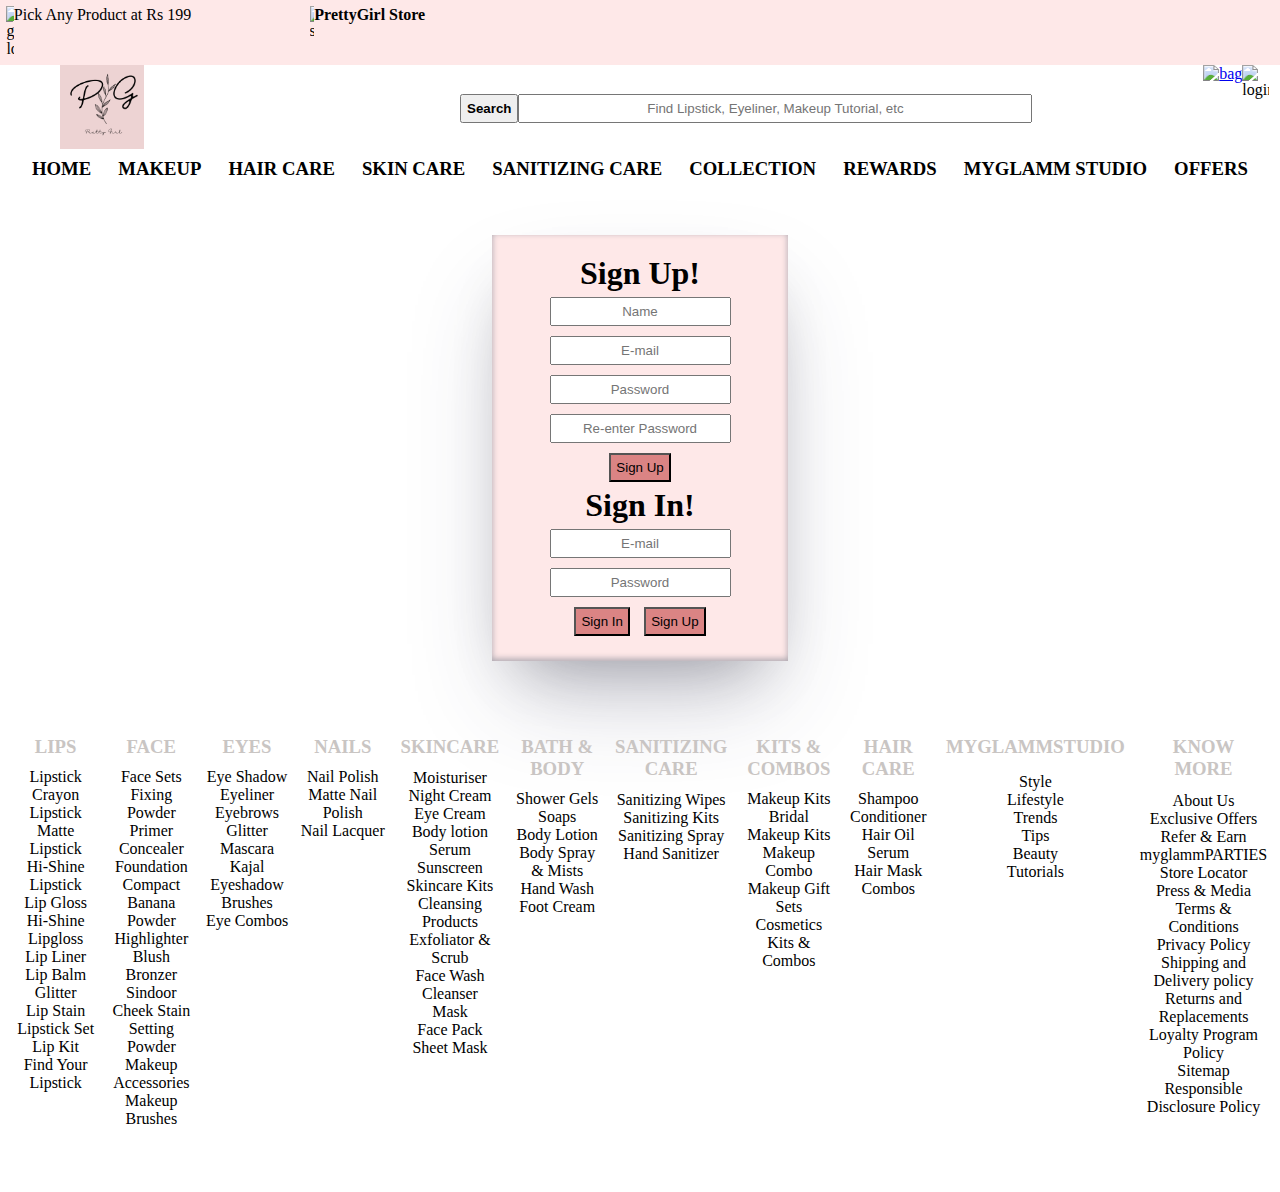
==== login.html @ a2317654 "Merge pull request #2 from VishalDnyandeoPatil/day3" ====
<!DOCTYPE html>
<html lang="en">
<head>
    <meta charset="UTF-8">
    <meta http-equiv="X-UA-Compatible" content="IE=edge">
    <meta name="viewport" content="width=device-width, initial-scale=1.0">
    <title>Login/Sign Up</title>
    <link rel="stylesheet" href="login.css">
</head>
<body>
    <header>
        <div id="navtop">
            <div class="left-left">
                <img src="https://cdn.icon-icons.com/icons2/1581/PNG/512/3668855-birthday-box-gift-present_108018.png" alt="gift logo">
                <p>
                    Pick Any Product at Rs 199
                </p>
            </div>
            <div class="left-right">
                <img src="https://www.shutterstock.com/image-vector/pop-shop-vector-icon-white-600w-612227795.jpg" alt="store">
                <P>
                    <B>
                        PrettyGirl Store
                    </B>
                </P>
            </div>
        </div>
        <div id="navmiddle">
            <div class="logo">
                <a href="index.html">
                    <img src="p G.png" alt="siteLogo">
                </a>
            </div>
            <div class="search">
                <button>
                    <h4>
                        Search
                    </h4>
                </button>
                <input type="text" placeholder="Find Lipstick, Eyeliner, Makeup Tutorial, etc">
            </div>
            <div class="cart-login">
                <a href="CartPage.html">
                    <img  src="https://www.shareicon.net/data/128x128/2016/07/09/119077_basket_512x512.png" alt="bag">
                </a>
                
                <img src="https://www.shareicon.net/data/128x128/2016/07/09/119082_man_512x512.png" alt="login">
            </div>       
        </div>
        <div id="navbottom">
            <div>
                <a href="#">
                    <h3>
                        HOME
                    </h3>
                </a>
            </div>
            <div>
                <a href="#">
                    <h3>
                        MAKEUP
                    </h3>
                </a>
            </div>
            <div>
                <a href="#">
                    <h3>
                        HAIR CARE
                    </h3>
                </a>
            </div>
            <div>
                <a href="#">
                    <h3>
                        SKIN CARE
                    </h3>
                </a>
            </div>
            <div>
                <a href="#">
                    <h3>
                        SANITIZING CARE
                    </h3>
                </a>
            </div>
            <div>
                <a href="#">
                    <h3>
                        COLLECTION
                    </h3>
                </a>
            </div>
            <div>
                <a href="#">
                    <h3>
                        REWARDS
                    </h3>
                </a>
            </div>
            <div>
                <a href="#">
                    <h3>
                        MYGLAMM STUDIO
                    </h3>
                </a>
            </div>
            <div>
                <a href="#">
                    <h3>
                        OFFERS
                    </h3>
                </a>
            </div>
        </div>  
    </header>
    <div id="container">
        <form id="signUp">
            <h1>Sign Up!</h1>
            <input type="text" id="name" placeholder="Name">
            <br>
            <input type="email" id="email" placeholder="E-mail">
            <br>
            <input type="password" id="password" placeholder="Password">
            <br>
            <input type="password" id="passwordchk" placeholder="Re-enter Password">
            <br>
            <button id="signUp1">
                Sign Up
            </button>
        </form>
        <form id="signIn">
            <h1>Sign In!</h1>
            <input type="email"  id="userEmail" placeholder="E-mail">
            <br>
            <input type="password" id="userPassword" placeholder="Password">
            <br>
            <button id="signIn1">
                Sign In
            </button>
            <button id="signUpbtn">
                Sign Up
            </button>
        </form>
    </div>
    <footer>
        <div id="footerContainer">
            <div>
                <h3>
                    LIPS
                </h3>
                <p>
                    <a href="#">
                            Lipstick 
                    </a>
                </p>
                <p>
                    <a href="#">
                        Crayon Lipstick
                    </a>
                </p>
                <p>
                    <a href="#">
                        Matte Lipstick
                    </a>
                </p>
                <p>
                    <a href="#">
                        Hi-Shine Lipstick
                    </a>
                </p>
                <p>
                    <a href="#">
                        Lip Gloss   
                    </a>
                </p>
                <p>
                    <a href="#">
                        Hi-Shine Lipgloss
                    </a>
                </p>
                <p>
                    <a href="#">
                        Lip Liner
                    </a>
                </p>
                <p>
                    <a href="#">
                        Lip Balm
                    </a>
                </p>
                <p>
                    <a href="#">
                        Glitter
                    </a>
                </p>
                <p>
                    <a href="#">
                        Lip Stain
                    </a>
                </p>
                <p>
                    <a href="#">
                        Lipstick Set  
                    </a>
                </p>
                <p>
                    <a href="#">
                        Lip Kit
                    </a>
                </p>
                <p>
                    <a href="#">
                        Find Your Lipstick
                    </a>
                </p>
            </div>
            <div>
                <h3>
                    FACE
                </h3>
                <p>
                    <a href="#">
                        Face Sets
                    </a>
                </p>
                <p>
                    <a href="#">
                        Fixing Powder
                    </a>
                </p>
                <p>
                    <a href="#">
                        Primer
                    </a>
                </p>
                <p>
                    <a href="#">
                        Concealer
                    </a>
                </p>
                <p>
                    <a href="#">
                        Foundation
                    </a>
                </p>
                <p>
                    <a href="#">
                        Compact
                    </a>
                </p>
                <p>
                    <a href="#">
                        Banana Powder
                    </a>
                </p>
                <p>
                    <a href="#">
                        Highlighter
                    </a>
                </p>
                <p>
                    <a href="#">
                        Blush
                    </a>
                </p>
                <p>
                    <a href="#">
                        Bronzer
                    </a>
                </p>
                <p>
                    <a href="#">
                        Sindoor
                    </a>
                </p>
                <p>
                    <a href="#">
                        Cheek Stain
                    </a>
                </p>
                <p>
                    <a href="#">
                        Setting Powder
                    </a>
                </p>
                <p>
                    <a href="#">
                        Makeup Accessories
                    </a>
                </p>
                <p>
                    <a href="#">
                        Makeup Brushes
                    </a>
                </p>
            </div>
            <div>
                <h3>
                    EYES
                </h3>
                <p>
                    <a href="#">
                        Eye Shadow
                    </a>
                </p>
                <p>
                    <a href="#">
                        Eyeliner
                    </a>
                </p>
                <p>
                    <a href="#">
                        Eyebrows
                    </a>
                </p>
                <p>
                    <a href="#">
                        Glitter
                    </a>
                </p>
                <p>
                    <a href="#">
                        Mascara
                    </a>
                </p>
                <p>
                    <a href="#">
                        Kajal
                    </a>
                </p>
                <p>
                    <a href="#">
                        Eyeshadow Brushes
                    </a>
                </p>
                <p>
                    <a href="#">
                        Eye Combos
                    </a>
                </p>
            </div>
            <div>
                <h3>
                    NAILS
                </h3>
                <p>
                    <a href="#">
                        Nail Polish
                    </a>
                </p>
                <p>
                    <a href="#">
                        Matte Nail Polish
                    </a>
                </p>
                <p>
                    <a href="#">
                        Nail Lacquer
                    </a>
                </p>
                
            </div>
            <div>
                <h3>
                    SKINCARE
                </h3>
                <p>
                    <a href="#">
                        Moisturiser
                    </a>
                </p>
                <p>
                    <a href="#">
                        Night Cream
                    </a>
                </p>
                <p>
                    <a href="#">
                        Eye Cream
                    </a>
                </p>
                <p>
                    <a href="#">
                        Body lotion
                    </a>
                </p>
                <p>
                    <a href="#">
                        Serum
                    </a>
                </p>
                <p>
                    <a href="#">
                        Sunscreen
                    </a>
                </p>
                <p>
                    <a href="#">
                        Skincare Kits
                    </a>
                </p>
                <p>
                    <a href="#">
                        Cleansing Products
                    </a>
                </p>
                <p>
                    <a href="#">
                        Exfoliator & Scrub
                    </a>
                </p>
                <p>
                    <a href="#">
                        Face Wash
                    </a>
                </p>
                <p>
                    <a href="#">
                        Cleanser
                    </a>
                </p>
                <p>
                    <a href="#">
                        Mask
                    </a>
                </p>
                <p>
                    <a href="#">
                        Face Pack
                    </a>
                </p>
                <p>
                    <a href="#">
                        Sheet Mask
                    </a>
                </p>
                
            </div>
            <div>
                <h3>
                    BATH & BODY
                </h3>
                <p>
                    <a href="#">
                        Shower Gels
                    </a>
                </p>
                <p>
                    <a href="#">
                        Soaps
                    </a>
                </p>
                <p>
                    <a href="#">
                        Body Lotion
                    </a>
                </p>
                <p>
                    <a href="#">
                        Body Spray & Mists
                    </a>
                </p>
                <p>
                    <a href="#">
                        Hand Wash
                    </a>
                </p>
                <p>
                    <a href="#">
                        Foot Cream
                    </a>
                </p>
                
            </div>
            <div>
                <h3>
                    SANITIZING CARE
                </h3>
                <p>
                    <a href="#">
                        Sanitizing Wipes
                    </a>
                </p>
                <p>
                    <a href="#">
                        Sanitizing Kits
                    </a>
                </p>
                <p>
                    <a href="#">
                        Sanitizing Spray
                    </a>
                </p>
                <p>
                    <a href="#">
                        Hand Sanitizer
                    </a>
                </p>
                
            </div>
            <div>
                <h3>
                    KITS & COMBOS
                </h3>
                <p>
                    <a href="#">
                        Makeup Kits
                    </a>
                </p>
                <p>
                    <a href="#">
                        Bridal Makeup Kits
                    </a>
                </p>
                <p>
                    <a href="#">
                        Makeup Combo
                    </a>
                </p>
                <p>
                    <a href="#">
                        Makeup Gift Sets
                    </a>
                </p>
                <p>
                    <a href="#">
                        Cosmetics Kits & Combos
                    </a>
                </p>
                
            </div>
            <div>
                <h3>
                    HAIR CARE
                </h3>
                <p>
                    <a href="#">
                        Shampoo
                    </a>
                </p>
                <p>
                    <a href="#">
                        Conditioner
                    </a>
                </p>
                <p>
                    <a href="#">
                        Hair Oil
                    </a>
                </p>
                <p>
                    <a href="#">
                        Serum
                    </a>
                </p>
                <p>
                    <a href="#">
                        Hair Mask
                    </a>
                </p>
                <p>
                    <a href="#">
                        Combos
                    </a>
                </p>
                
            </div>
            <div>
                <h3>
                    MYGLAMMSTUDIO
                </h3>
                <p>
                    <a href="#">
                        Style
                    </a>
                </p>
                <p>
                    <a href="#">
                        Lifestyle
                    </a>
                </p>
                <p>
                    <a href="#">
                        Trends
                    </a>
                </p>
                <p>
                    <a href="#">
                        Tips
                    </a>
                </p>
                <p>
                    <a href="#">
                        Beauty
                    </a>
                </p>
                <p>
                    <a href="#">
                        Tutorials
                    </a>
                </p>
                
            </div>
            <div>
                <h3>
                    KNOW MORE
                </h3>
                <p>
                    <a href="#">
                        About Us
                    </a>
                </p>
                <p>
                    <a href="#">
                        Exclusive Offers
                    </a>
                </p>
                <p>
                    <a href="#">
                        Refer & Earn
                    </a>
                </p>
                <p>
                    <a href="#">
                        myglammPARTIES
                    </a>
                </p>
                <p>
                    <a href="#">
                        Store Locator
                    </a>
                </p>
                <p>
                    <a href="#">
                        Press & Media
                    </a>
                </p>
                <p>
                    <a href="#">
                        Terms & Conditions
                    </a>
                </p>
                <p>
                    <a href="#">
                        Privacy Policy
                    </a>
                </p>
                <p>
                    <a href="#">
                        Shipping and Delivery policy
                    </a>
                </p>
                <p>
                    <a href="#">
                        Returns and Replacements
                    </a>
                </p>
                <p>
                    <a href="#">
                        Loyalty Program Policy
                    </a>
                </p>
                <p>
                    <a href="#">
                        Sitemap
                    </a>
                </p>
                <p>
                    <a href="#">
                        Responsible Disclosure Policy
                    </a>
                </p>
                
            </div>
        </div>
    </footer>
</body>
</html>
---- login.css ----
/* header */
*{
    margin: 0px;
    padding: 0px;
}
header{
    width: 100%;
    height: auto;
    position: sticky;
    top: 0%;
    background-color: white;
}

header>#navtop{
    width: 100%;
    height: 20%;
    background: rgb(254,232,232);
}
#navtop{
    display: flex;
    
}
#navtop div{
    display: flex;
    margin: 0.5%;

}
#navtop img{
    width: 3%;
}
#navtop>.left-right{
    justify-content: end;  
}
header>#navmiddel{
    width: 100%;
    height: 60%;
}
#navmiddle{
    display: flex;
    justify-content: space-between;
    /* padding: 2%; */
}
#navmiddle>.logo img{
    width: 15%;
    margin-left: 60px;
}
#navmiddle>.cart-login{
    display: flex;
    justify-content: center; 
}
#navmiddle>.cart-login>img{
    width: 30%;
}
#navmiddle>.cart-login>a>img{
    width: 60%;
}

#navmiddle>.search{
    margin: auto;
    margin-left: -100px;
    align-items: center;
    justify-content: center;
}
.search{
    display: flex;
}
.search>button{
    width: auto;
    display: flex;
    padding: 5px;
}
.search>input{
    width: 500px;
    text-align: center;
    padding: 5px;
}

#navbottom{
    display: flex;
    justify-content: space-evenly;
    padding: 5px;
}

#navbottom a{
    text-decoration: none;
    color: black;
    text-align: center;
}

#navbottom a:hover{
    color: pink;
}

/* footer */
#footerContainer{
    width: 98%;
    margin: auto;
    padding-bottom: 5%;
}
footer>div{
    text-align: center;
    display: grid;
    grid-template-columns: repeat(11,1fr);
    gap: 10px;
   
}
#footerContainer>div>h3{
    color: rgb(201,197,195);
    margin: auto;
    margin-bottom: 5%;
    padding: 5px;
}
#footerContainer a{
    text-decoration: none;
    color: black;
    text-align: center;
}
#footerContainer a:hover{ 
    color: pink
}

#container{
    width: 20%;
    
    box-shadow: rgba(50, 50, 93, 0.25) 0px 50px 100px -20px, rgba(0, 0, 0, 0.3) 0px 30px 60px -30px, rgba(10, 37, 64, 0.35) 0px -2px 6px 0px inset;
    /* justify-content: center; */
    text-align: center;
    margin: auto;
    padding: 20px;
    margin-top: 50px;
    margin-bottom: 70px;
    background-color: #fee8e8;
}
#container button{
    background-color: #db8484;
    margin: 5px;
    text-align: center;
    padding: 2%;

}
#container button:hover{
    background-color: #83080881;
    padding: 3%;
}
#container input{
    margin: 5px;
    text-align: center;
    height: 25px;
}
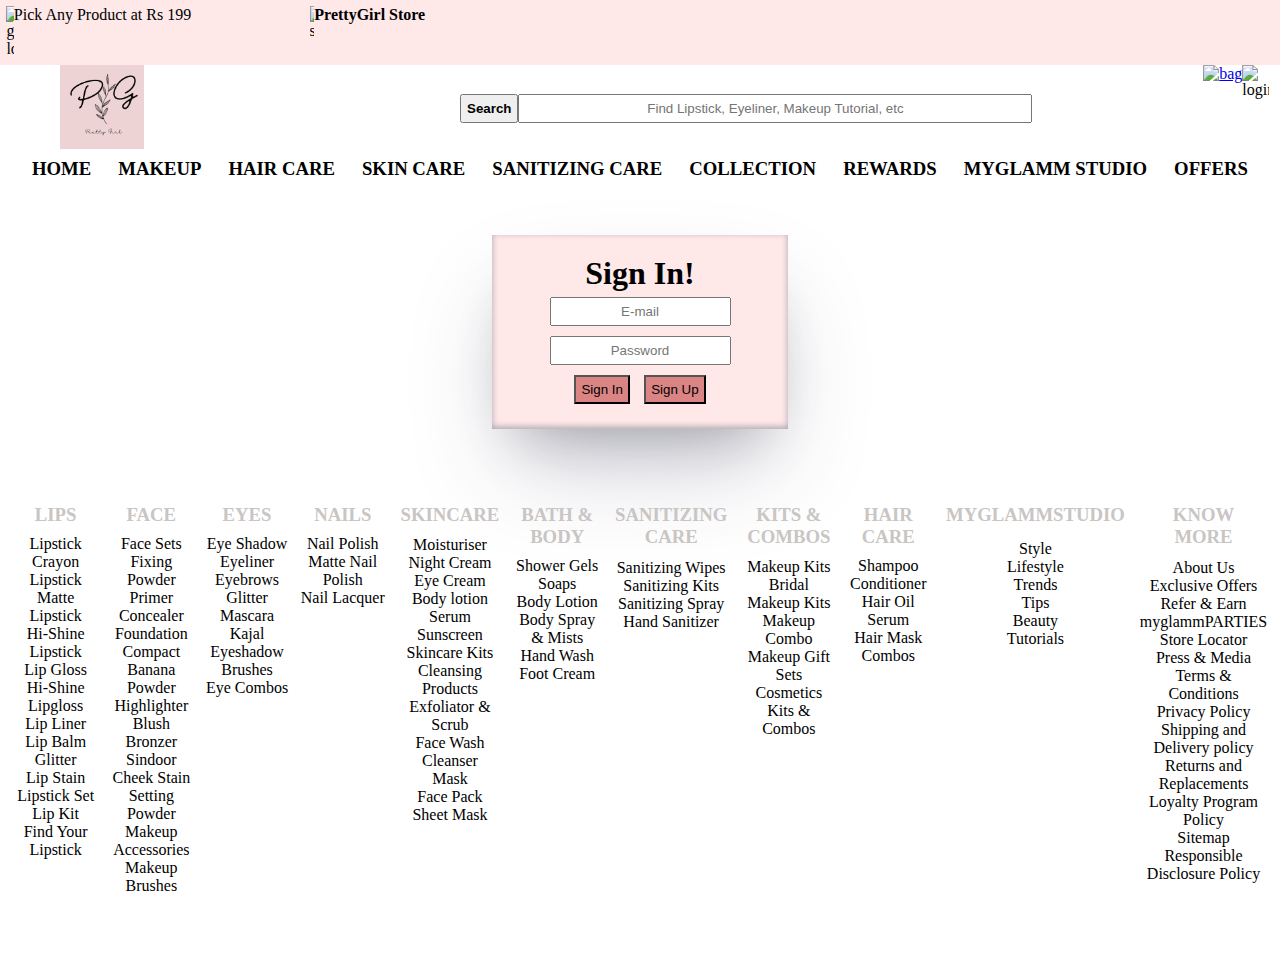
==== commit 85e9b95a: "Day4 work" ====
--- a/login.html
+++ b/login.html
@@ -116,21 +116,22 @@
     <div id="container">
         <form id="signUp">
             <h1>Sign Up!</h1>
-            <input type="text" id="name" placeholder="Name">
+            <input type="text" id="name" placeholder="Name" required>
             <br>
-            <input type="email" id="email" placeholder="E-mail">
+            <input type="email" id="email" placeholder="E-mail" required>
             <br>
-            <input type="password" id="password" placeholder="Password">
+            <input type="password" id="password" placeholder="Password" required>
             <br>
-            <input type="password" id="passwordchk" placeholder="Re-enter Password">
+            <input type="password" id="passwordchk" placeholder="Re-enter Password" required>
             <br>
             <button id="signUp1">
+                
                 Sign Up
             </button>
         </form>
         <form id="signIn">
             <h1>Sign In!</h1>
-            <input type="email"  id="userEmail" placeholder="E-mail">
+            <input type="email"  id="userEmail" placeholder="E-mail" >
             <br>
             <input type="password" id="userPassword" placeholder="Password">
             <br>
@@ -675,4 +676,5 @@
         </div>
     </footer>
 </body>
-</html>+</html>
+<script src="login.js"></script>--- a/login.css
+++ b/login.css
@@ -136,14 +136,17 @@
     margin: 5px;
     text-align: center;
     padding: 2%;
-
 }
 #container button:hover{
     background-color: #83080881;
     padding: 3%;
+    
 }
 #container input{
     margin: 5px;
     text-align: center;
     height: 25px;
 }
+#signUp{
+    display: none;
+}